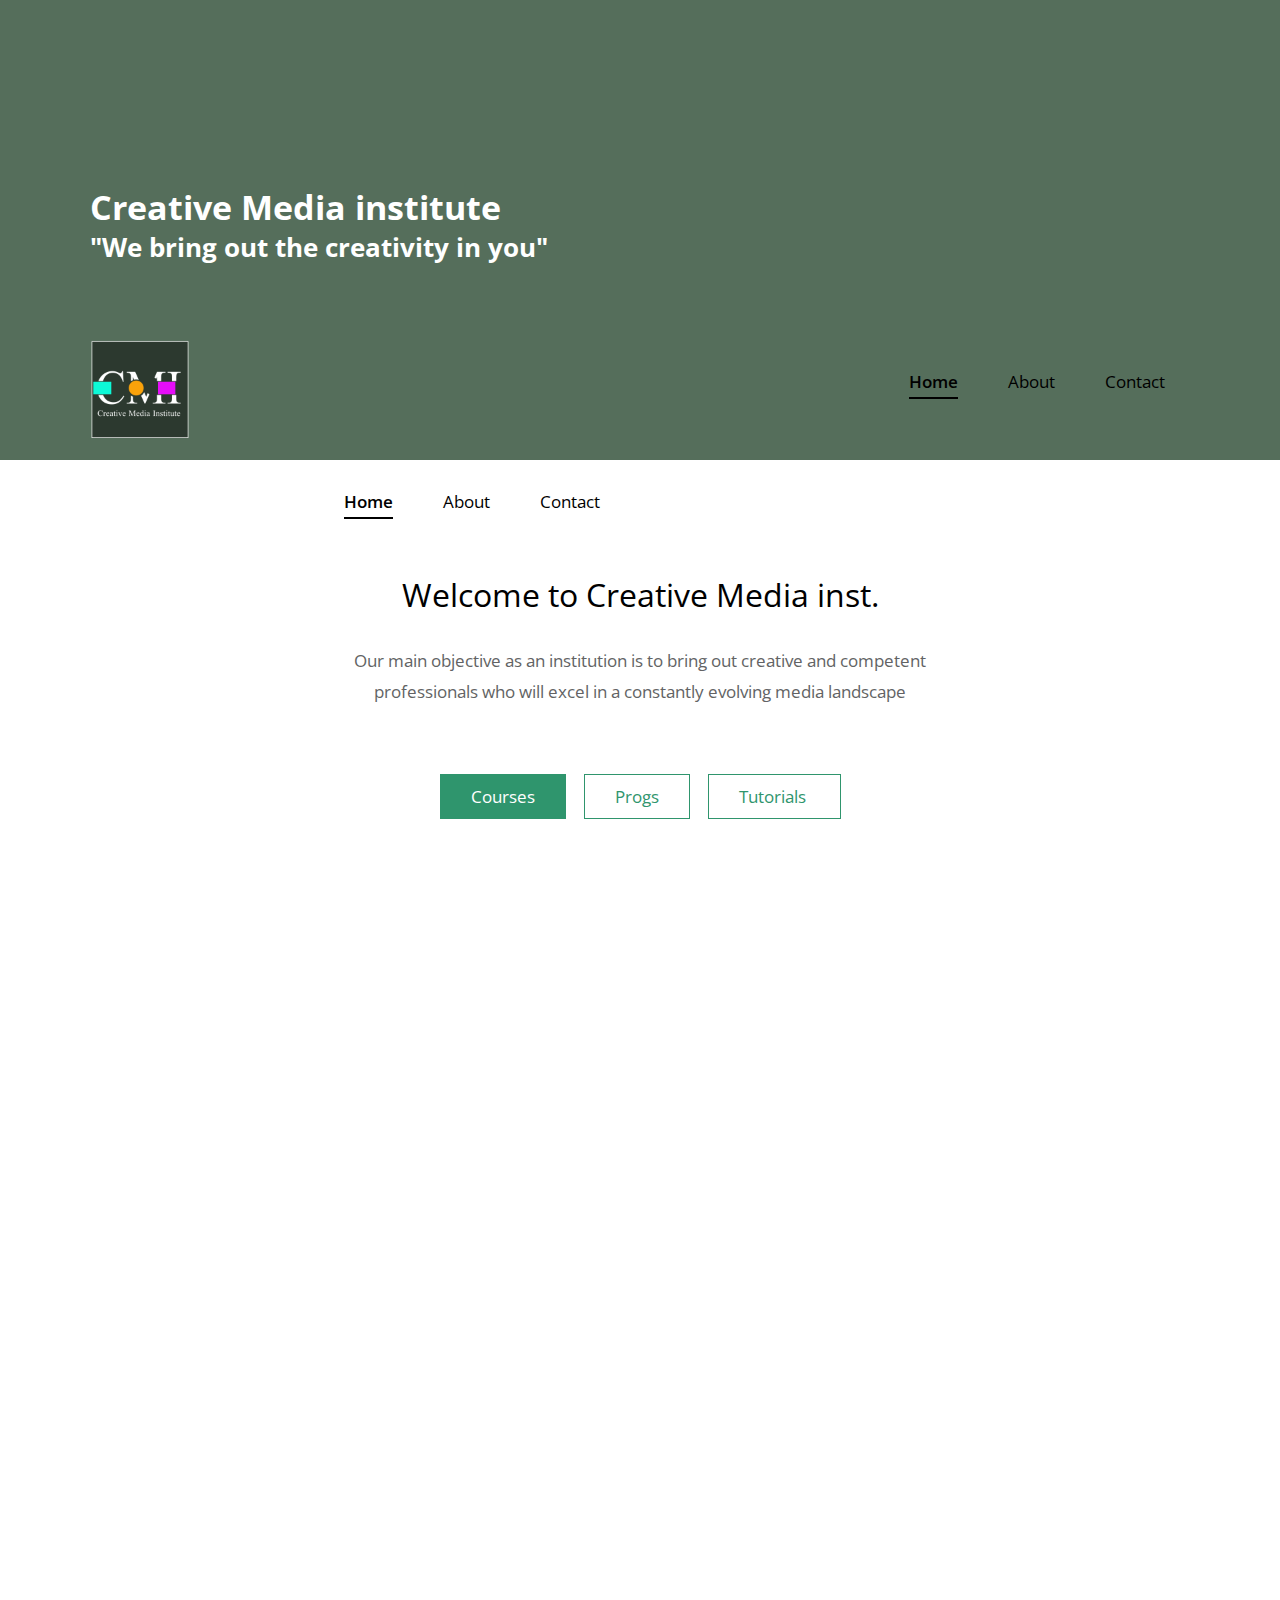
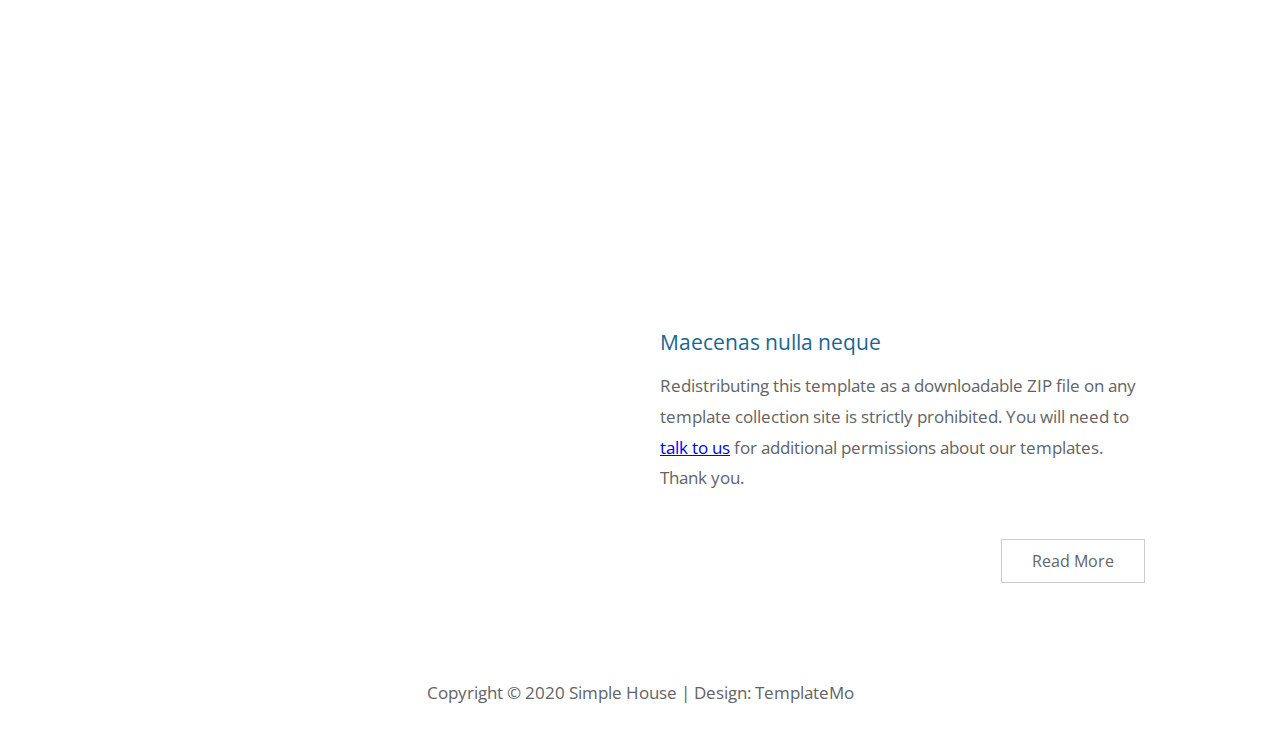
==== index.html @ 789415ed "done" ====
<!DOCTYPE html>
<html>
	<head>
		<meta charset="UTF-8" />
		<meta name="viewport" content="width=device-width, initial-scale=1.0" />
		<meta http-equiv="X-UA-Compatible" content="ie=edge" />
		<title>Creative Media institute -Course and Programmes</title>
		<link
			rel="stylesheet"
			href="https://cdnjs.cloudflare.com/ajax/libs/animate.css/4.1.1/animate.min.css"
			integrity="sha512-c42qTSw/wPZ3/5LBzD+Bw5f7bSF2oxou6wEb+I/lqeaKV5FDIfMvvRp772y4jcJLKuGUOpbJMdg/BTl50fJYAw=="
			crossorigin="anonymous"
		/>
		<link
			href="https://fonts.googleapis.com/css?family=Open+Sans:400"
			rel="stylesheet"
		/>
		<link href="css/templatemo-style.css" rel="stylesheet" />
		<link rel="stylesheet" href="/js/VenoBox-master/venobox/venobox.min.css" />
	</head>
	<!--

Simple House

https://templatemo.com/tm-539-simple-house

-->
	<body>
		<div class="container">
			<div class="head">
				<!-- Top box -->
				<!-- Logo & Site Name -->
				<div class="placeholder">
					<div
						class="parallax-window"
						data-parallax="scroll"
						data-image-src="img/studio.png"
					>
						<div class="tm-headerText">
							<h1>Creative Media institute</h1>
							<h2>"We bring out the creativity in you"</h2>
						</div>
						<div class="tm-header">
							<div class="row tm-header-inner">
								<div class="col-md-6 col-12">
									<img src="video/logo.png" alt="Logo" class="tm-site-logo" />
								</div>
								<nav class="col-md-6 col-12 tm-nav">
									<ul class="tm-nav-ul">
										<li class="tm-nav-li">
											<a href="index.html" class="tm-nav-link active">Home</a>
										</li>
										<li class="tm-nav-li">
											<a href="about.html" class="tm-nav-link">About</a>
										</li>
										<li class="tm-nav-li">
											<a href="contact.html" class="tm-nav-link">Contact</a>
										</li>
									</ul>
								</nav>
							</div>
						</div>
					</div>
				</div>
			</div>

			<!-- MOBILE VIEW HEADER START -->
			<div class="mobileViewH_cotainer">
				<video width="100%" height="auto" playsinline autoplay loop muted>
					<source src="./video/video.mp4" type="video/mp4" />
					<source src="./video/video.mp4" type="video/ogg" />
					Your browser does not support the video tag.
				</video>
				<div>
					<div class="mobileViewHeader">
						<div class="row">
							<div class="col-md-6 col-12">
								<img src="video/logo.png" alt="Logo" class="tm-site-logo" />
							</div>
						</div>
					</div>
				</div>
			</div>
			<!-- MOBILE VIEW HEADER END -->
			
			<!-- MOBILE VIEW HEADER START -->
			<nav class="col-md-6 col-12 tm-nav">
				<ul class="tm-nav-ul">
					<li class="tm-nav-li">
						<a href="index.html" class="tm-nav-link active">Home</a>
					</li>
					<li class="tm-nav-li">
						<a href="about.html" class="tm-nav-link">About</a>
					</li>
					<li class="tm-nav-li">
						<a href="contact.html" class="tm-nav-link">Contact</a>
					</li>
				</ul>
			</nav>
			<!-- MOBILE VIEW HEADER END -->


			<main>
				<header class="row tm-welcome-section">
					<h2 class="col-12 text-center tm-section-title">
						Welcome to Creative Media inst.
					</h2>
					<p class="col-12 text-center">
						Our main objective as an institution is to bring out creative and
						competent professionals who will excel in a constantly evolving
						media landscape
					</p>
				</header>

				<div class="tm-paging-links">
					<nav>
						<ul>
							<li class="tm-paging-item">
								<a href="#" class="tm-paging-link active">Courses</a>
							</li>
							<li class="tm-paging-item">
								<a href="#" class="tm-paging-link">Progs</a>
							</li>
							<li class="tm-paging-item">
								<a href="#" class="tm-paging-link">Tutorials&nbsp;</a>
							</li>
						</ul>
					</nav>
				</div>

				<!-- Gallery -->
				<div class="row tm-gallery">
					<!-- gallery page 1 -->
					<div id="tm-gallery-page-courses" class="tm-gallery-page">
						<article
							class="col-lg-3 col-md-4 col-sm-6 col-12 tm-gallery-item anima"
						>
							<figure>
								<a
									class="venobox"
									data-autoplay="true"
									data-vbtype="video"
									href="https://youtu.be/60ItHLz5WEA"
									><img
										src="https://i.ytimg.com/vi/n0Zl6QheWZM/0.jpg"
										class="img-fluid tm-gallery-img"
										alt="image alt"
								/></a>
								<figcaption>
									<h4 class="tm-gallery-title">3D Modeling/Animation&nbsp;</h4>
									<p class="tm-gallery-description">
										Nam in suscipit nisi, sit amet consectetur metus. Ut sit
										amet tellus accumsan<span class="dots">...</span
										><span class="more">
											Lorem ipsum dolor, sit amet consectetur adipisicing elit.
											Perspiciatis adipisci amet delectus veritatis ipsa quasi
											enim facere voluptas esse accusantium.</span
										><button class="readMoreBtn">read more</button>
									</p>
									<p class="tm-gallery-price">$45 / $55</p>
								</figcaption>
							</figure>
						</article>
						<article
							class="col-lg-3 col-md-4 col-sm-6 col-12 tm-gallery-item anima2"
						>
							<figure>
								<a
									class="venobox"
									data-autoplay="true"
									data-vbtype="video"
									href="https://youtu.be/y2tEPmwWEiI"
									><img
										src="[data-uri]"
										class="img-fluid tm-gallery-img"
										alt="image alt"
								/></a>
								<figcaption>
									<h4 class="tm-gallery-title">Video/Film editing&nbsp;</h4>
									<p class="tm-gallery-description">
										Nam in suscipit nisi, sit amet consectetur metus. Ut sit
										amet tellus accumsan
									</p>
									<p class="tm-gallery-price">$65 / $70</p>
								</figcaption>
							</figure>
						</article>
						<article
							class="col-lg-3 col-md-4 col-sm-6 col-12 tm-gallery-item anima3"
						>
							<figure>
								<a
									class="venobox"
									data-autoplay="true"
									data-vbtype="video"
									href="https://youtu.be/b5BNUa_op2o"
									><img
										src="https://i1.sndcdn.com/artworks-000601419214-p147wr-t500x500.jpg"
										class="img-fluid tm-gallery-img"
										alt="image alt"
								/></a>
								<figcaption>
									<h4 class="tm-gallery-title">Motion graphics</h4>
									<p class="tm-gallery-description">
										Nam in suscipit nisi, sit amet consectetur metus. Ut sit
										amet tellus accumsan
									</p>
									<p class="tm-gallery-price">$30.50</p>
								</figcaption>
							</figure>
						</article>
						<article
							class="col-lg-3 col-md-4 col-sm-6 col-12 tm-gallery-item anima4"
						>
							<figure>
								<a
									class="venobox"
									data-autoplay="true"
									data-vbtype="video"
									href="https://youtu.be/2i2khp_npdE"
									><img
										src="https://i1.sndcdn.com/artworks-000208554311-mi95hd-t500x500.jpg"
										class="img-fluid tm-gallery-img"
										alt="image alt"
								/></a>

								<figcaption>
									<h4 class="tm-gallery-title">Dslr Photography</h4>
									<p class="tm-gallery-description">
										Nam in suscipit nisi, sit amet consectetur metus. Ut sit
										amet tellus accumsan
									</p>
									<p class="tm-gallery-price">$25.50</p>
							  </figcaption>
							</figure>
						</article>
						<article
							class="col-lg-3 col-md-4 col-sm-6 col-12 tm-gallery-item anima5"
						>
							<figure>
								<video class="img-fluid tm-gallery-img" controls>
									<source src="./video/video.mp4" type="video/mp4" />
									<source src="./video/video.mp4" type="video/ogg" />
									Your browser does not support the video tag.
								</video>

								<figcaption>
									<h4 class="tm-gallery-title">Sound Engineering&nbsp;</h4>
									<p class="tm-gallery-description">
										Nam in suscipit nisi, sit amet consectetur metus. Ut sit
										amet tellus accumsan
									</p>
									<p class="tm-gallery-price">$80.25</p>
								</figcaption>
							</figure>
						</article>
						<article
							class="col-lg-3 col-md-4 col-sm-6 col-12 tm-gallery-item anima6"
						>
							<figure>
								<video class="img-fluid tm-gallery-img" controls>
									<source src="./video/video.mp4" type="video/mp4" />
									<source src="./video/video.mp4" type="video/ogg" />
									Your browser does not support the video tag.
								</video>

								<figcaption>
									<h4 class="tm-gallery-title">Mobile App developing</h4>
									<p class="tm-gallery-description">
										Nam in suscipit nisi, sit amet consectetur metus. Ut sit
										amet tellus accumsan
									</p>
									<p class="tm-gallery-price">$20 / $40 / $60</p>
								</figcaption>
							</figure>
						</article>
						<article
							class="col-lg-3 col-md-4 col-sm-6 col-12 tm-gallery-item anima7"
						>
							<figure>
								<video class="img-fluid tm-gallery-img" controls>
									<source src="./video/video.mp4" type="video/mp4" />
									<source src="./video/video.mp4" type="video/ogg" />
									Your browser does not support the video tag.
								</video>

								<figcaption>
									<h4 class="tm-gallery-title">Acting/Directing</h4>
									<p class="tm-gallery-description">
										Nam in suscipit nisi, sit amet consectetur metus. Ut sit
										amet tellus accumsan
									</p>
									<p class="tm-gallery-price">$94</p>
								</figcaption>
							</figure>
						</article>
						<article
							class="col-lg-3 col-md-4 col-sm-6 col-12 tm-gallery-item anima8"
						>
							<figure>
								<video class="img-fluid tm-gallery-img" controls>
									<source src="./video/video.mp4" type="video/mp4" />
									<source src="./video/video.mp4" type="video/ogg" />
									Your browser does not support the video tag.
								</video>

								<figcaption>
									<h4 class="tm-gallery-title">Vocal training&nbsp;</h4>
									<p class="tm-gallery-description">
										Nam in suscipit nisi, sit amet consectetur metus. Ut sit
										amet tellus accumsan
									</p>
									<p class="tm-gallery-price">$15</p>
								</figcaption>
							</figure>
						</article>
					</div>
					<!-- gallery page 1 -->

					<!-- gallery page 2 -->
					<div id="tm-gallery-page-progs" class="tm-gallery-page hidden">
						<article
							class="col-lg-3 col-md-4 col-sm-6 col-12 tm-gallery-item anima9"
						>
							<figure>
								<video class="img-fluid tm-gallery-img" controls>
									<source src="./video/video.mp4" type="video/mp4" />
									<source src="./video/video.mp4" type="video/ogg" />
									Your browser does not support the video tag.
								</video>

								<figcaption>
									<h4 class="tm-gallery-title">Salad Menu One</h4>
									<p class="tm-gallery-description">
										Proin eu velit egestas, viverra sapien eget, consequat nunc.
										Vestibulum tristique
									</p>
									<p class="tm-gallery-price">$25</p>
								</figcaption>
							</figure>
						</article>
						<article
							class="col-lg-3 col-md-4 col-sm-6 col-12 tm-gallery-item anima10"
						>
							<figure>
								<video class="img-fluid tm-gallery-img" controls>
									<source src="./video/video.mp4" type="video/mp4" />
									<source src="./video/video.mp4" type="video/ogg" />
									Your browser does not support the video tag.
								</video>

								<figcaption>
									<h4 class="tm-gallery-title">Second Title Salad</h4>
									<p class="tm-gallery-description">
										Proin eu velit egestas, viverra sapien eget, consequat nunc.
										Vestibulum tristique
									</p>
									<p class="tm-gallery-price">$30</p>
								</figcaption>
							</figure>
						</article>
						<article
							class="col-lg-3 col-md-4 col-sm-6 col-12 tm-gallery-item anima11"
						>
							<figure>
								<video class="img-fluid tm-gallery-img" controls>
									<source src="./video/video.mp4" type="video/mp4" />
									<source src="./video/video.mp4" type="video/ogg" />
									Your browser does not support the video tag.
								</video>

								<figcaption>
									<h4 class="tm-gallery-title">Third Salad Item</h4>
									<p class="tm-gallery-description">
										Proin eu velit egestas, viverra sapien eget, consequat nunc.
										Vestibulum tristique
									</p>
									<p class="tm-gallery-price">$45</p>
								</figcaption>
							</figure>
						</article>
						<article
							class="col-lg-3 col-md-4 col-sm-6 col-12 tm-gallery-item anima12"
						>
							<figure>
								<video class="img-fluid tm-gallery-img" controls>
									<source src="./video/video.mp4" type="video/mp4" />
									<source src="./video/video.mp4" type="video/ogg" />
									Your browser does not support the video tag.
								</video>

								<figcaption>
									<h4 class="tm-gallery-title">Superior Salad</h4>
									<p class="tm-gallery-description">
										Proin eu velit egestas, viverra sapien eget, consequat nunc.
										Vestibulum tristique
									</p>
									<p class="tm-gallery-price">$50</p>
								</figcaption>
							</figure>
						</article>
						<article
							class="col-lg-3 col-md-4 col-sm-6 col-12 tm-gallery-item anima13"
						>
							<figure>
								<video class="img-fluid tm-gallery-img" controls>
									<source src="./video/video.mp4" type="video/mp4" />
									<source src="./video/video.mp4" type="video/ogg" />
									Your browser does not support the video tag.
								</video>

								<figcaption>
									<h4 class="tm-gallery-title">Sed ultricies dui</h4>
									<p class="tm-gallery-description">
										Proin eu velit egestas, viverra sapien eget, consequat nunc.
										Vestibulum tristique
									</p>
									<p class="tm-gallery-price">$55 / $60</p>
								</figcaption>
							</figure>
						</article>
						<article
							class="col-lg-3 col-md-4 col-sm-6 col-12 tm-gallery-item anima14"
						>
							<figure>
								<video class="img-fluid tm-gallery-img" controls>
									<source src="./video/video.mp4" type="video/mp4" />
									<source src="./video/video.mp4" type="video/ogg" />
									Your browser does not support the video tag.
								</video>

								<figcaption>
									<h4 class="tm-gallery-title">Maecenas eget justo</h4>
									<p class="tm-gallery-description">
										Proin eu velit egestas, viverra sapien eget, consequat nunc.
										Vestibulum tristique
									</p>
									<p class="tm-gallery-price">$75</p>
								</figcaption>
							</figure>
						</article>
					</div>
					<!-- gallery page 2 -->

					<!-- gallery page 3 -->
					<div id="tm-gallery-page-seminar" class="tm-gallery-page hidden">
						<article
							class="col-lg-3 col-md-4 col-sm-6 col-12 tm-gallery-item anima15"
						>
							<figure>
								<video class="img-fluid tm-gallery-img" controls>
									<source src="./video/video.mp4" type="video/mp4" />
									<source src="./video/video.mp4" type="video/ogg" />
									Your browser does not support the video tag.
								</video>

								<figcaption>
									<h4 class="tm-gallery-title">Noodle One</h4>
									<p class="tm-gallery-description">
										Orci varius natoque penatibus et magnis dis parturient
										montes, nascetur ridiculus mus.
									</p>
									<p class="tm-gallery-price">$12.50</p>
								</figcaption>
							</figure>
						</article>
						<article
							class="col-lg-3 col-md-4 col-sm-6 col-12 tm-gallery-item anima16"
						>
							<figure>
								<video class="img-fluid tm-gallery-img" controls>
									<source src="./video/video.mp4" type="video/mp4" />
									<source src="./video/video.mp4" type="video/ogg" />
									Your browser does not support the video tag.
								</video>

								<figcaption>
									<h4 class="tm-gallery-title">Noodle Second</h4>
									<p class="tm-gallery-description">
										Orci varius natoque penatibus et magnis dis parturient
										montes, nascetur ridiculus mus.
									</p>
									<p class="tm-gallery-price">$15.50</p>
								</figcaption>
							</figure>
						</article>
						<article
							class="col-lg-3 col-md-4 col-sm-6 col-12 tm-gallery-item anima17"
						>
							<figure>
								<video class="img-fluid tm-gallery-img" controls>
									<source src="./video/video.mp4" type="video/mp4" />
									<source src="./video/video.mp4" type="video/ogg" />
									Your browser does not support the video tag.
								</video>

								<figcaption>
									<h4 class="tm-gallery-title">Third Soft Noodle</h4>
									<p class="tm-gallery-description">
										Orci varius natoque penatibus et magnis dis parturient
										montes, nascetur ridiculus mus.
									</p>
									<p class="tm-gallery-price">$20.50</p>
								</figcaption>
							</figure>
						</article>
						<article
							class="col-lg-3 col-md-4 col-sm-6 col-12 tm-gallery-item anima18"
						>
							<figure>
								<video class="img-fluid tm-gallery-img" controls>
									<source src="./video/video.mp4" type="video/mp4" />
									<source src="./video/video.mp4" type="video/ogg" />
									Your browser does not support the video tag.
								</video>

								<figcaption>
									<h4 class="tm-gallery-title">Aliquam sagittis</h4>
									<p class="tm-gallery-description">
										Orci varius natoque penatibus et magnis dis parturient
										montes, nascetur ridiculus mus.
									</p>
									<p class="tm-gallery-price">$30.25</p>
								</figcaption>
							</figure>
						</article>
						<article
							class="col-lg-3 col-md-4 col-sm-6 col-12 tm-gallery-item anima19"
						>
							<figure>
								<video class="img-fluid tm-gallery-img" controls>
									<source src="./video/video.mp4" type="video/mp4" />
									<source src="./video/video.mp4" type="video/ogg" />
									Your browser does not support the video tag.
								</video>

								<figcaption>
									<h4 class="tm-gallery-title">Maecenas eget justo</h4>
									<p class="tm-gallery-description">
										Orci varius natoque penatibus et magnis dis parturient
										montes, nascetur ridiculus mus.
									</p>
									<p class="tm-gallery-price">$35.50</p>
								</figcaption>
							</figure>
						</article>
						<article
							class="col-lg-3 col-md-4 col-sm-6 col-12 tm-gallery-item anima20"
						>
							<figure>
								<video class="img-fluid tm-gallery-img" controls>
									<source src="./video/video.mp4" type="video/mp4" />
									<source src="./video/video.mp4" type="video/ogg" />
									Your browser does not support the video tag.
								</video>

								<figcaption>
									<h4 class="tm-gallery-title">Quisque et felis eros</h4>
									<p class="tm-gallery-description">
										Orci varius natoque penatibus et magnis dis parturient
										montes, nascetur ridiculus mus.
									</p>
									<p class="tm-gallery-price">$40.50</p>
								</figcaption>
							</figure>
						</article>
					</div>
					<!-- gallery page 3 -->
				</div>
				<div class="tm-section tm-container-inner">
					<div class="row">
						<div class="col-md-6">
							<figure class="tm-description-figure">
								<iframe
									width="100%"
									height="280"
									src="https://www.youtube.com/embed/M4WgWO3qF8Y"
									title="YouTube video player"
									frameborder="0"
									allow="accelerometer; autoplay; clipboard-write; encrypted-media; gyroscope; picture-in-picture"
									allowfullscreen
								></iframe>
							</figure>
						</div>
						<div class="col-md-6">
							<div class="tm-description-box">
								<h4 class="tm-gallery-title">Maecenas nulla neque</h4>
								<p class="tm-mb-45">
									Redistributing this template as a downloadable ZIP file on any
									template collection site is strictly prohibited. You will need
									to
									<a rel="nofollow" href="https://templatemo.com/contact"
										>talk to us</a
									>
									for additional permissions about our templates. Thank you.
								</p>
								<a href="about.html" class="tm-btn tm-btn-default tm-right"
									>Read More</a
								>
							</div>
						</div>
					</div>
				</div>
			</main>

			<footer class="tm-footer text-center">
				<p>
					Copyright &copy; 2020 Simple House | Design:
					<a rel="nofollow" href="https://templatemo.com">TemplateMo</a>
				</p>
			</footer>
		</div>
		<script src="js/jquery.min.js"></script>
		<script src="js/parallax.min.js"></script>
		<script
			async
			data-id="78718"
			src="https://cdn.widgetwhats.com/script.min.js"
		></script>
		<script
			src="https://cdnjs.cloudflare.com/ajax/libs/waypoints/4.0.1/jquery.waypoints.min.js"
			integrity="sha512-CEiA+78TpP9KAIPzqBvxUv8hy41jyI3f2uHi7DGp/Y/Ka973qgSdybNegWFciqh6GrN2UePx2KkflnQUbUhNIA=="
			crossorigin="anonymous"
		></script>
		<script src="/js/VenoBox-master/venobox/venobox.min.js"></script>

		<script>
			$(document).ready(function () {
				$(".venobox").venobox();

				// Handle click on paging links
				$(".tm-paging-link").click(function (e) {
					e.preventDefault();

					var page = $(this).text().toLowerCase();
					$(".tm-gallery-page").addClass("hidden");
					$("#tm-gallery-page-" + page).removeClass("hidden");
					$(".tm-paging-link").removeClass("active");
					$(this).addClass("active");
				});

				// ANIMATION START
				$(".anima").waypoint(
					function (direction) {
						$(".anima").addClass(
							"animated animate__animated animate__fadeInLeft"
						);
					},
					{ offset: "50%" }
				);

				$(".anima2").waypoint(
					function (direction) {
						$(".anima2").addClass(
							"animated animate__animated animate__fadeInLeft"
						);
					},
					{ offset: "50%" }
				);

				$(".anima3").waypoint(
					function (direction) {
						$(".anima3").addClass(
							"animated animate__animated animate__fadeInLeft"
						);
					},
					{ offset: "50%" }
				);

				$(".anima4").waypoint(
					function (direction) {
						$(".anima4").addClass(
							"animated animate__animated animate__fadeInLeft"
						);
					},
					{ offset: "50%" }
				);

				$(".anima5").waypoint(
					function (direction) {
						$(".anima5").addClass(
							"animated animate__animated animate__fadeInLeft"
						);
					},
					{ offset: "50%" }
				);

				$(".anima6").waypoint(
					function (direction) {
						$(".anima6").addClass(
							"animated animate__animated animate__fadeInLeft"
						);
					},
					{ offset: "50%" }
				);

				$(".anima7").waypoint(
					function (direction) {
						$(".anima7").addClass(
							"animated animate__animated animate__fadeInLeft"
						);
					},
					{ offset: "50%" }
				);

				$(".anima8").waypoint(
					function (direction) {
						$(".anima8").addClass(
							"animated animate__animated animate__fadeInLeft"
						);
					},
					{ offset: "50%" }
				);

				$(".anima9").waypoint(
					function (direction) {
						$(".anima9").addClass(
							"animated animate__animated animate__fadeInLeft"
						);
					},
					{ offset: "50%" }
				);

				$(".anima10").waypoint(
					function (direction) {
						$(".anima10").addClass(
							"animated animate__animated animate__fadeInLeft"
						);
					},
					{ offset: "50%" }
				);

				$(".anima11").waypoint(
					function (direction) {
						$(".anima11").addClass(
							"animated animate__animated animate__fadeInLeft"
						);
					},
					{ offset: "50%" }
				);

				$(".anima12").waypoint(
					function (direction) {
						$(".anima12").addClass(
							"animated animate__animated animate__fadeInLeft"
						);
					},
					{ offset: "50%" }
				);

				$(".anima13").waypoint(
					function (direction) {
						$(".anima13").addClass(
							"animated animate__animated animate__fadeInLeft"
						);
					},
					{ offset: "50%" }
				);

				$(".anima14").waypoint(
					function (direction) {
						$(".anima14").addClass(
							"animated animate__animated animate__fadeInLeft"
						);
					},
					{ offset: "50%" }
				);

				$(".anima15").waypoint(
					function (direction) {
						$(".anima15").addClass(
							"animated animate__animated animate__fadeInLeft"
						);
					},
					{ offset: "50%" }
				);

				$(".anima16").waypoint(
					function (direction) {
						$(".anima16").addClass(
							"animated animate__animated animate__fadeInLeft"
						);
					},
					{ offset: "50%" }
				);

				$(".anima17").waypoint(
					function (direction) {
						$(".anima17").addClass(
							"animated animate__animated animate__fadeInLeft"
						);
					},
					{ offset: "50%" }
				);

				$(".anima18").waypoint(
					function (direction) {
						$(".anima18").addClass(
							"animated animate__animated animate__fadeInLeft"
						);
					},
					{ offset: "50%" }
				);

				$(".anima19").waypoint(
					function (direction) {
						$(".anima19").addClass(
							"animated animate__animated animate__fadeInLeft"
						);
					},
					{ offset: "50%" }
				);

				$(".anima20").waypoint(
					function (direction) {
						$(".anima20").addClass(
							"animated animate__animated animate__fadeInLeft"
						);
					},
					{ offset: "50%" }
				);
			});
		</script>
	</body>
</html>
---- css/templatemo-style.css ----
/*

Simple House

https://templatemo.com/tm-539-simple-house

*/

ul,
nav,
body,
h1,
h2,
h4,
h6,
p,
figure {
	margin: 0;
	padding: 0;
}
#okewa-floating_popup a {
	visibility: hidden;
}
a,
button {
	transition: all 0.3s ease;
}

/* Bootstrap grid system  */

html {
	box-sizing: border-box;
	-ms-overflow-style: scrollbar;
}

*,
*::before,
*::after {
	box-sizing: inherit;
}

.container {
	width: 100%;
	/* max-width: 1200px; */
	margin-right: auto;
	margin-left: auto;
}
.head {
	width: 100%;
	margin-right: auto;
	margin-left: auto;
}

.tm-container-inner,
.tm-container-inner-2 {
	padding-left: 15px;
	padding-right: 15px;
}

.row {
	display: -ms-flexbox;
	display: flex;
	-ms-flex-wrap: wrap;
	flex-wrap: wrap;
	margin-left: -15px;
	margin-right: -15px;
}

.col-lg-3,
.col-lg-4,
.col-lg-6,
.col-md-4,
.col-md-6,
.col-sm-6,
.col-12 {
	position: relative;
	width: 100%;
	padding-right: 15px;
	padding-left: 15px;
}

.col-12 {
	-ms-flex: 0 0 100%;
	flex: 0 0 100%;
	max-width: 100%;
}

@media (min-width: 576px) {
	.col-sm-6 {
		-ms-flex: 0 0 50%;
		flex: 0 0 50%;
		max-width: 50%;
	}
}

@media (min-width: 768px) {
	.col-md-4 {
		-ms-flex: 0 0 33.333333%;
		flex: 0 0 33.333333%;
		max-width: 33.333333%;
	}

	.col-md-6 {
		-ms-flex: 0 0 50%;
		flex: 0 0 50%;
		max-width: 50%;
	}
}

@media (min-width: 992px) {
	.col-lg-3 {
		-ms-flex: 0 0 25%;
		flex: 0 0 25%;
		max-width: 25%;
	}

	.col-lg-4 {
		-ms-flex: 0 0 33.333333%;
		flex: 0 0 33.333333%;
		max-width: 33.333333%;
	}

	.col-lg-6 {
		-ms-flex: 0 0 50%;
		flex: 0 0 50%;
		max-width: 50%;
	}
}

/*
  primary: #2D99CC
  success: #319966
  danger: #993332
*/

.tm-btn {
	display: inline-block;
	font-size: 1rem;
	width: auto;
	padding: 10px 30px;
	text-decoration: none;
	cursor: pointer;
	border: 0;
}

.tm-btn-default {
	border: 1px solid #ccc;
	background-color: transparent;
	color: #626364;
}

.tm-btn-default:hover,
.tm-btn-default:focus {
	color: white;
	background-color: #98999a;
}

.tm-btn-primary {
	background-color: #2d99cc;
	color: white;
}

.tm-btn-primary:hover,
.tm-btn-primary:focus {
	background-color: #1b6f96;
}

.tm-btn-success {
	background-color: #319966;
	color: white;
}

.tm-btn-success:hover,
.tm-btn-success:focus {
	background-color: #1d6e46;
}

.tm-btn-danger {
	background-color: #993332;
	color: white;
}

.tm-btn-danger:hover,
.tm-btn-danger:focus {
	background-color: #752423;
}

.tm-mb-45 {
	margin-bottom: 45px;
}

.tm-mb-p {
	margin-bottom: 20px;
}

.tm-text-success {
	color: #319966;
}

.text-center {
	text-align: center;
}

.hidden {
	display: none !important;
}

.img-fluid {
	width: 100%;
	max-width: 100%;
	height: 225px;
}

.tm-person-img {
	object-fit: none;
}

body {
	font-family: "Open Sans", Arial, sans-serif;
	font-size: 17px;
	background-color: #ccc;
	overflow-x: hidden;
	width: 100%;
}

.container {
	background-color: white;
}

p,
address {
	color: #626364;
	line-height: 1.8;
}

/* Set width and height in JS */
.placeholder {
	width: 100%;
	min-height: 460px;
	background-color: #556e5b;
}

.placeholder-2 {
	width: 100%;
	min-height: 220px;
	background-color: #cfbea5;
	position: relative;
	z-index: 998;
}

.parallax-window {
	min-height: 460px;
	width: 100%;
	background: transparent;
	position: relative;
}

.parallax-window-2 {
	min-height: 220px;
	width: 100%;
	margin-left: auto;
	margin-right: auto;
	background: transparent;
	position: relative;
}

.parallax-mirror {
	z-index: 999 !important;
}

.tm-headerText {
	position: absolute;
	top: 40%;
	left: 50%;
	width: 100%;
	transform: translate(-50%, 0%);
	max-width: 1100px;
	color: white;
	z-index: 1000;
}

.tm-header {
	position: absolute;
	bottom: 0%;
	left: 50%;
	width: 100%;
	transform: translate(-50%, 0%);
	max-width: 1200px;
	color: white;
	z-index: 1000;
}

.tm-header-inner {
	padding: 15px 50px;
}

@media (max-width: 991px) {
	.tm-header-inner {
		padding: 25px 15px;
	}
}

.tm-site-logo {
	width: 100px;
	display: inline-block;
	margin-right: 5px;
}

.tm-site-text-box {
	display: inline-block;
}

.tm-site-title {
	font-size: 2.2rem;
	font-weight: 400;
	margin-bottom: 5px;
}

.tm-site-description {
	font-size: 1.1rem;
	font-weight: 400;
}

.tm-nav {
	text-align: right;
	margin-top: 30px;
}

.tm-nav-ul {
	display: flex;
	justify-content: flex-end;
}

.tm-nav-li {
	list-style: none;
	display: block;
	margin-bottom: 0;
	padding-right: 25px;
	padding-left: 25px;
}

@media (max-width: 991px) {
	.tm-nav-li {
		padding-right: 15px;
		padding-left: 15px;
	}
}

.tm-nav-link {
	color: #000;
	text-decoration: none;
	padding-bottom: 4px;
}

.tm-nav-link.active,
.tm-nav-link:hover {
	border-bottom: 2px solid #000;
	font-weight: 600;
}

.tm-welcome-section {
	margin: 60px auto;
	max-width: 655px;
}

.tm-section-title {
	font-size: 2rem;
	font-weight: 400;
	margin-bottom: 30px;
}

.tm-gallery {
	margin-bottom: 80px;
}

.tm-gallery-page {
	width: 100%;
	padding: 0px 20px;
	margin-left: auto;
	margin-right: auto;
	display: -ms-flexbox;
	display: flex;
	-ms-flex-wrap: wrap;
	flex-wrap: wrap;
}

.tm-gallery-description {
	font-size: 0.95rem;
}

.more {
	display: none;
}

.readMoreBtn {
	background: transparent;
	border: none;
	outline: none;
	cursor: pointer;
}

.tm-section,
.tm-container-inner,
.tm-container-inner-2 {
	margin-left: auto;
	margin-right: auto;
}

/* Small devices (landscape phones, 576px and up) */
@media (min-width: 576px) {
	.tm-gallery-page {
		max-width: 610px;
	}
}

/* Medium devices (tablets, 768px and up) */
@media (min-width: 768px) {
	.tm-gallery-page,
	.tm-section,
	.tm-container-inner,
	.tm-container-inner-2 {
		max-width: 840px;
	}
}

/* Large devices (desktops, 992px and up) */
@media (min-width: 992px) {
	.tm-gallery-page,
	.tm-section {
		max-width: 1120px;
	}

	.tm-container-inner {
		max-width: 1120px;
	}

	.tm-container-inner-2 {
		max-width: 900px;
	}
}

/* MOBILE VIEW HEADER START */
.mobileViewH_cotainer {
	position: relative;
	display: none;
}

@media screen and (max-width: 768px) {
	.mobileViewH_cotainer {
		display: block;
	}
}
.mobileViewHeader {
	position: absolute;
	bottom: 5%;
	left: 50%;
	width: 100%;
	transform: translate(-50%, 0%);
	color: white;
	z-index: 1000;
	padding-left: 1rem;
}
/* MOBILE VIEW HEADER END */

/* .tm-gallery-item {
	max-width: 280px;
} */

.tm-gallery-img {
	margin-bottom: 20px;
}

.tm-gallery-title {
	font-size: 1.3rem;
	font-weight: 400;
	color: #1a6692;
	margin-bottom: 15px;
}

.tm-gallery-description {
	margin-bottom: 20px;
}

.tm-gallery-price {
	font-size: 1.25rem;
	color: #2f956d;
	margin-bottom: 60px;
}

.tm-paging-links {
	text-align: center;
	margin-bottom: 40px;
}

.tm-paging-item {
	list-style: none;
	display: inline-block;
	border: 1px solid #2f956d;
	margin: 7px;
}

.tm-paging-link {
	padding: 10px 30px;
	display: flex;
	align-items: center;
	justify-content: center;
	text-decoration: none;
	color: #2f956d;
	background-color: transparent;
}

.tm-paging-link.active,
.tm-paging-link:hover {
	background-color: #2f956d;
	color: white;
}

.tm-description-figure {
	text-align: center;
}

.tm-description-box {
	margin-left: auto;
	margin-right: auto;
}

.tm-description-box {
	padding-left: 0;
	padding-right: 0;
	display: flex;
	flex-direction: column;
	margin-top: 30px;
	max-width: 530px;
}

@media (min-width: 768px) {
	.tm-description-box {
		padding-left: 5px;
		padding-right: 40px;
		margin-top: 0;
	}
}

.tm-right {
	align-self: flex-end;
}

.tm-footer {
	padding: 25px 15px;
	margin-top: 40px;
}

.tm-footer a {
	color: #626364;
	text-decoration: none;
}

.tm-footer a:hover {
	color: #1a6692;
}

/* About */
.tm-persons {
	margin-bottom: 20px;
}

.tm-person {
	display: flex;
	flex-direction: column;
	align-items: center;
	justify-content: center;
	margin-bottom: 60px;
}

@media (min-width: 420px) {
	.tm-person {
		flex-direction: row;
	}
}

.tm-person-description {
	padding-left: 20px;
	padding-right: 20px;
}

.tm-person-name {
	font-size: 1.6rem;
	font-weight: 300;
	color: #09c;
	margin-bottom: 5px;
	margin-top: 15px;
}

@media (min-width: 420px) {
	.tm-person-name {
		margin-top: 0;
	}
}

.tm-person-title {
	color: #c39;
	margin-bottom: 20px;
}

.tm-person-about {
	margin-bottom: 20px;
}

.tm-social-link {
	color: #626364;
	display: inline-block;
	border-radius: 1px;
	background-color: transparent;
	font-size: 1.3rem;
	text-decoration: none;
	width: 40px;
	height: 40px;
	margin-right: 0;
	margin-bottom: 15px;
}

.tm-social-link:hover {
	color: white;
	background-color: #626364;
}

.tm-social-icon {
	display: flex;
	align-items: center;
	justify-content: center;
	width: 100%;
	height: 100%;
}

.tm-feature {
	text-align: center;
	padding: 45px 20px;
}

.tm-feature-icon {
	color: #9f9c9c;
	margin-bottom: 65px;
}

.tm-feature-description {
	margin-bottom: 35px;
	font-size: 1rem;
}

.tm-features {
	margin-top: 35px;
}

.tm-history {
	margin-top: 45px;
}

.tm-history-inner {
	display: flex;
	align-items: center;
	justify-content: center;
	flex-direction: column;
}

.tm-history-img {
	max-width: 100%;
}

@media (min-width: 768px) {
	.tm-history-img {
		max-width: 50%;
	}

	.tm-history-inner {
		flex-direction: row;
	}
}

.tm-history-title {
	font-size: 1.6rem;
	font-weight: 300;
	color: #1a6692;
	margin-bottom: 30px;
}

.tm-history-text {
	max-width: 480px;
	margin: 15px auto 0;
}

.tm-history-description {
	margin-bottom: 40px;
}

@media (min-width: 768px) {
	.tm-history-text {
		max-width: auto;
		margin: 0 auto 0 35px;
	}
}

/* Contact Page */
.tm-contact-form {
	max-width: 100%;
}

@media (min-width: 768px) {
	.tm-contact-form {
		max-width: 310px;
	}
}

.tm-d-flex {
	display: flex;
	flex-direction: column;
}

.tm-btn-right {
	align-self: flex-end;
}

.form-group {
	margin-bottom: 30px;
}

.form-control {
	display: block;
	width: 100%;
	padding: 0.375rem 0.75rem;
	font-size: 1.1rem;
	font-weight: 400;
	line-height: 1.5;
	color: #626364;
	background-color: #fff;
	background-clip: padding-box;
	border: 1px solid #ced4da;
	border-right: 0;
	border-top: 0;
	border-left: 0;
	border-radius: 0;
	transition: border-color 0.15s ease-in-out, box-shadow 0.15s ease-in-out;
}

.form-control::-ms-expand {
	background-color: transparent;
	border: 0;
}

.form-control:focus {
	color: #495057;
	background-color: #fff;
	border-color: #80bdff;
	outline: 0;
	box-shadow: 0 0 0 0.2rem rgba(0, 123, 255, 0.25);
}

.form-control::-webkit-input-placeholder {
	color: #6c757d;
	opacity: 1;
}

.form-control::-moz-placeholder {
	color: #6c757d;
	opacity: 1;
}

.form-control:-ms-input-placeholder {
	color: #6c757d;
	opacity: 1;
}

.form-control::-ms-input-placeholder {
	color: #6c757d;
	opacity: 1;
}

.form-control::placeholder {
	color: #6c757d;
	opacity: 1;
}

.tm-info-title {
	font-size: 1.6rem;
	font-weight: 300;
	margin-bottom: 30px;
}

address {
	font-style: normal;
	margin-bottom: 50px;
}

.tm-address-box {
	max-width: 100%;
}

@media (min-width: 768px) {
	.tm-address-box {
		max-width: 315px;
	}
}

.tm-contact-icon {
	display: inline-block;
	margin-right: 25px;
	color: #319966;
}

.tm-contact-link {
	display: inline-block;
	color: #626364;
	margin-bottom: 25px;
	text-decoration: none;
}

.tm-contact-social {
	margin-top: 10px;
}

.tm-map {
	max-width: 900px;
	height: 450px;
	width: 100%;
	margin-left: auto;
	margin-right: auto;
}

.tm-map iframe {
	width: 100%;
	height: 100%;
}

.tm-contact-section {
	padding-bottom: 30px;
}

.tm-map-section {
	padding-top: 40px;
	padding-bottom: 40px;
}

.tm-info-section {
	padding-top: 30px;
}

.tm-faq {
	max-width: 650px;
	margin-left: auto;
	margin-right: auto;
}

.tm-accordion {
	padding-top: 40px;
}

/* https://www.w3schools.com/howto/howto_js_accordion.asp */
/* Style the buttons that are used to open and close the accordion panel */
.accordion {
	font-size: 1.2rem;
	font-family: "Open Sans", Helevetica, Arial, sans-serif;
	color: #999;
	background-color: transparent;
	border: 1px solid #d0d0d0;
	margin-bottom: 17px;
	margin-top: 17px;
	cursor: pointer;
	padding: 10px 20px 6px;
	width: 100%;
	text-align: left;
	outline: none;
	transition: 0.4s;
}

/* Add a background color to the button if it is clicked on (add the .active class with JS), and when you move the mouse over it (hover) */
.accordion.active,
.accordion:hover {
	color: #09c;
}

@keyframes changeIcon {
	0% {
		content: "\f0d9";
	}
	50% {
		color: white;
	}
	100% {
		content: "\f0d7";
	}
}

@keyframes changeIconBack {
	0% {
		content: "\f0d7";
	}
	50% {
		color: white;
	}
	100% {
		content: "\f0d9";
	}
}

.accordion:after {
	font-family: "Font Awesome 5 Free";
	font-weight: 900;
	animation: changeIconBack 0.3s linear;
	content: "\f0d9";
	font-size: 2rem;
	color: #999;
	float: right;
	margin-left: 5px;
}

.accordion.active:after {
	animation: changeIcon 0.3s linear;
	content: "\f0d7";
}

/* Style the accordion panel. Note: hidden by default */
.panel {
	background-color: white;
	max-height: 0;
	overflow: hidden;
	transition: max-height 0.2s ease-out;
}

.panel p {
	padding: 5px 20px 30px;
}

/* MODAL STYLING START */
.modal {
	display: none;
	position: fixed; /* Stay in place */
	z-index: 111111; /* Sit on top */
	left: 0;
	top: 0;
	width: 100%; /* Full width */
	height: 100%; /* Full height */
	overflow: hidden; /* Enable scroll if needed */
	background-color: rgb(0, 0, 0); /* Fallback color */
	background-color: rgba(0, 0, 0, 0.9); /* Black w/ opacity */
}

/* Modal Content */
.modal-content {
	display: flex;
	justify-content: center;
	align-items: center;
	margin: auto;
	height: 100vh;
	width: 80%;
}

/* The Close Button */
.close {
	position: absolute;
	right: 5%;
	top: 3%;
	float: right;
	font-size: 50px;
	font-weight: bold;
	color: #fff;
}

.close:hover,
.close:focus {
	color: #ccc;
	text-decoration: none;
	cursor: pointer;
}
/* MODAL STYLING END */

/* ANIMATIONS START */
.anima,
.anima2,
.anima3,
.anima4,
.anima5,
.anima6,
.anima7,
.anima8,
.anima9,
.anima10,
.anima11,
.anima12,
.anima13,
.anima14,
.anima15,
.anima16,
.anima17,
.anima18,
.anima19,
.anima20 {
	opacity: 0;
}

.anima.animated,
.anima2.animated,
.anima3.animated,
.anima4.animated,
.anima5.animated,
.anima6.animated,
.anima7.animated,
.anima8.animated,
.anima9.animated,
.anima10.animated,
.anima11.animated,
.anima12.animated,
.anima13.animated,
.anima14.animated,
.anima15.animated,
.anima16.animated,
.anima17.animated,
.anima18.animated,
.anima19.animated,
.anima20.animated {
	opacity: 1;
}
/* ANIMATIONS END */

/* BANNER START */
@media screen and (max-width: 768px) {
	.placeholder,
	.head {
		display: none;
	}
}
/* BANNER END */
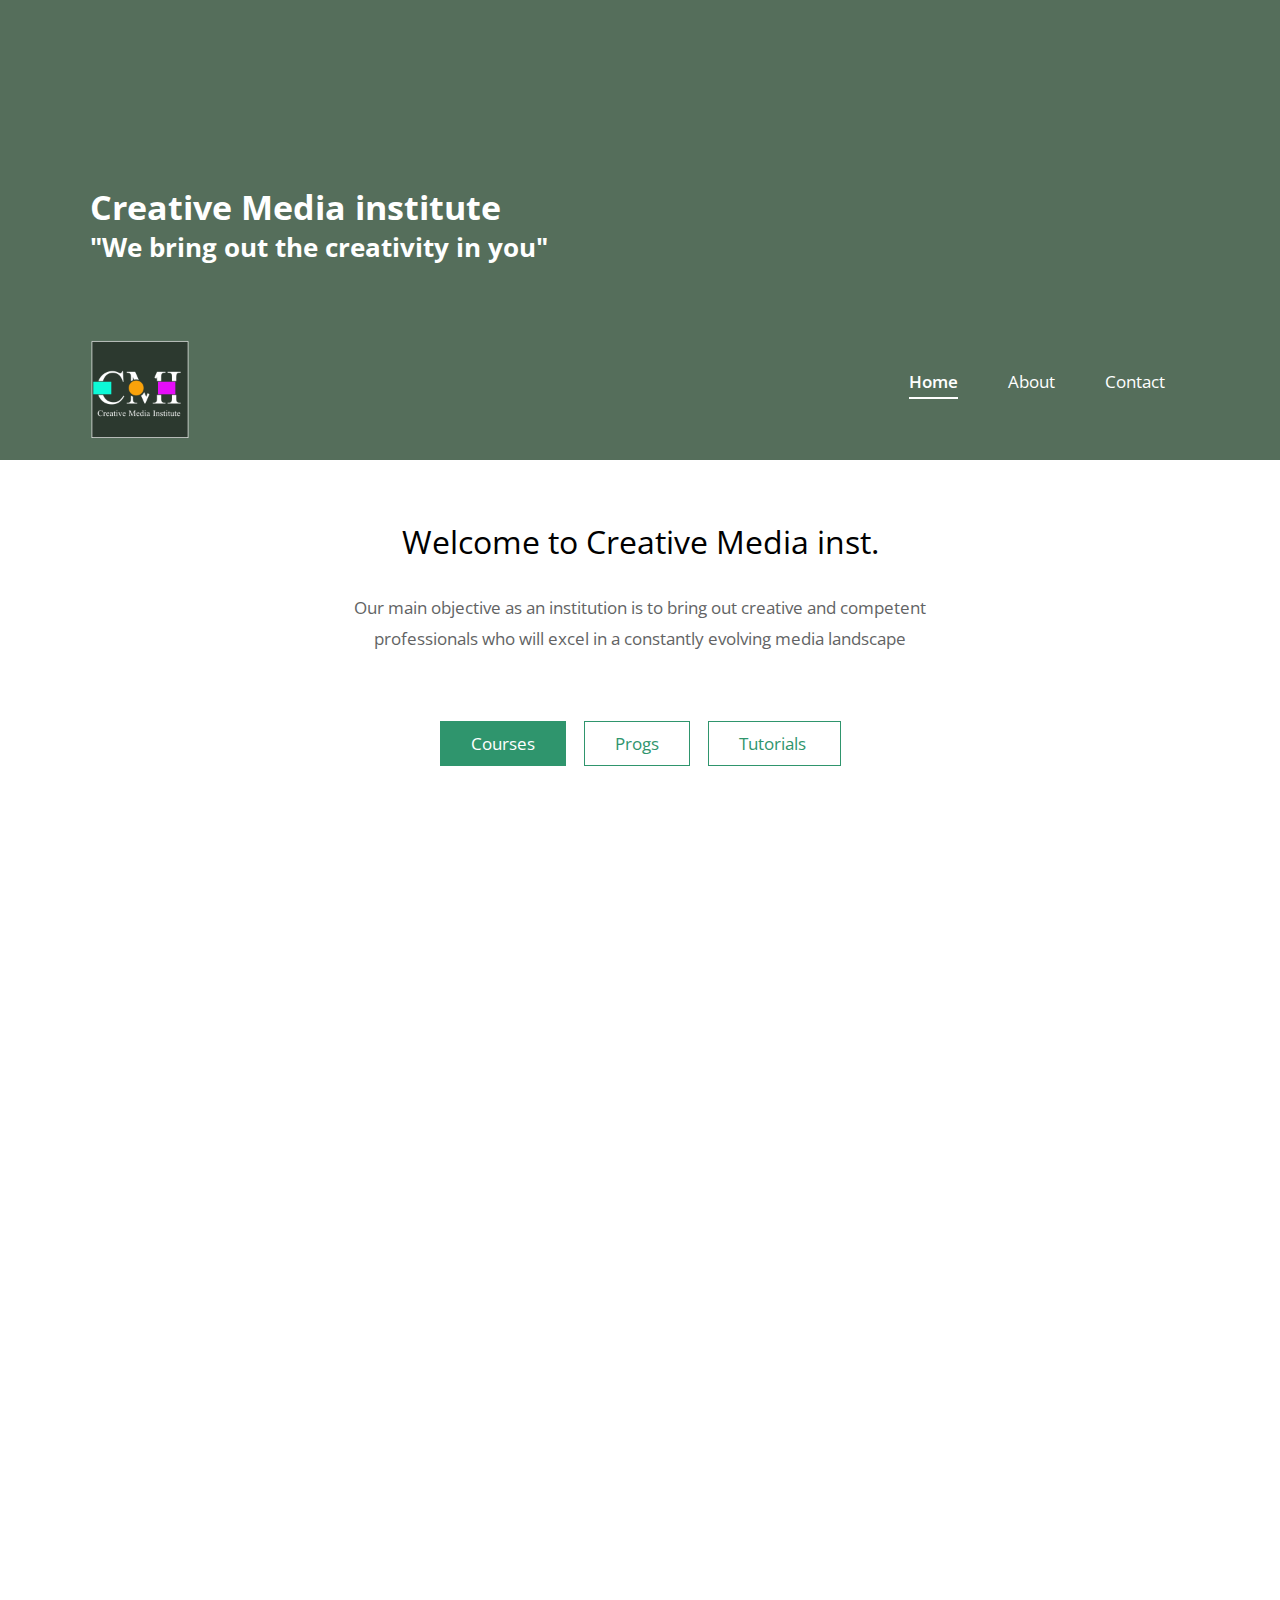
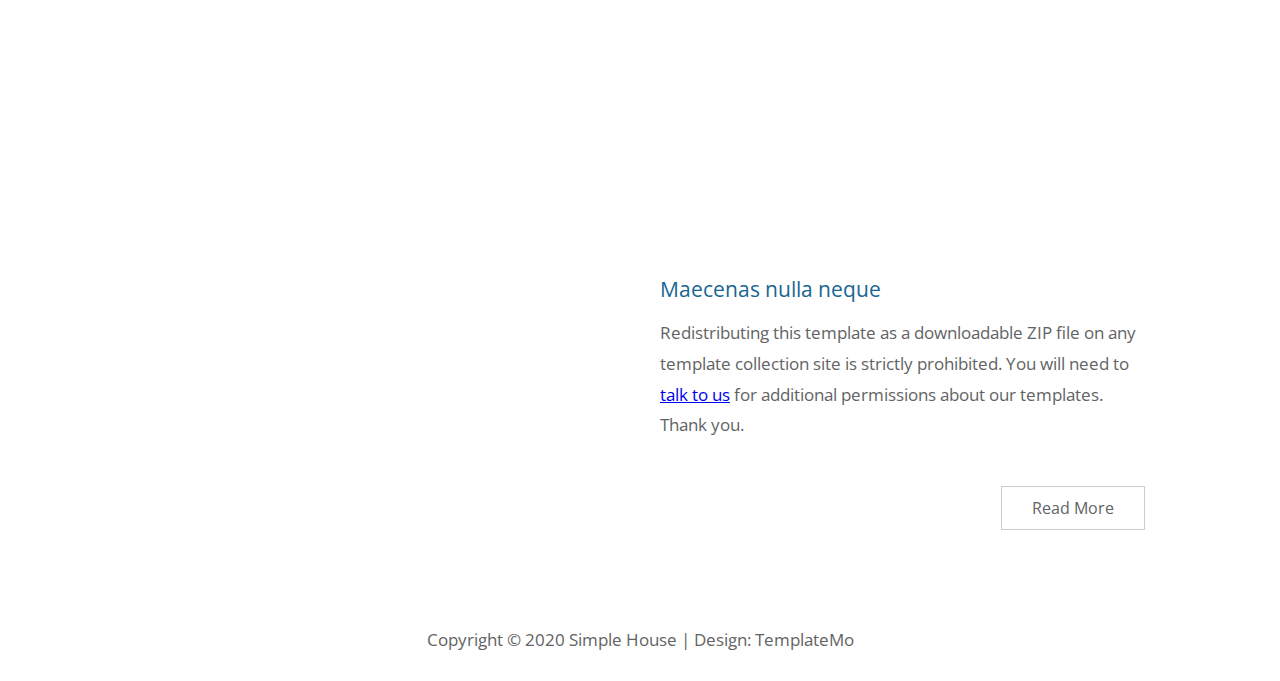
==== commit 6c355720: "dd" ====
--- a/index.html
+++ b/index.html
@@ -84,16 +84,16 @@
 			<!-- MOBILE VIEW HEADER END -->
 			
 			<!-- MOBILE VIEW HEADER START -->
-			<nav class="col-md-6 col-12 tm-nav">
+			<nav class="col-md-6 col-12 tm-navMobile">
 				<ul class="tm-nav-ul">
 					<li class="tm-nav-li">
-						<a href="index.html" class="tm-nav-link active">Home</a>
+						<a href="index.html" class="tm-nav-linkM activeM">Home</a>
 					</li>
 					<li class="tm-nav-li">
-						<a href="about.html" class="tm-nav-link">About</a>
+						<a href="about.html" class="tm-nav-linkM">About</a>
 					</li>
 					<li class="tm-nav-li">
-						<a href="contact.html" class="tm-nav-link">Contact</a>
+						<a href="contact.html" class="tm-nav-linkM">Contact</a>
 					</li>
 				</ul>
 			</nav>
--- a/css/templatemo-style.css
+++ b/css/templatemo-style.css
@@ -347,13 +347,25 @@
 }
 
 .tm-nav-link {
+	color: #fff;
+	text-decoration: none;
+	padding-bottom: 4px;	
+}
+
+.tm-nav-link.active,
+.tm-nav-link:hover {
+	border-bottom: 2px solid #fff;
+	font-weight: 600;
+}
+
+.tm-nav-linkM {
 	color: #000;
 	text-decoration: none;
 	padding-bottom: 4px;
 }
 
-.tm-nav-link.active,
-.tm-nav-link:hover {
+.tm-nav-linkM.activeM,
+.tm-nav-linkM:hover {
 	border-bottom: 2px solid #000;
 	font-weight: 600;
 }
@@ -445,8 +457,16 @@
 	display: none;
 }
 
+.tm-navMobile {
+	margin-top: 1rem;
+	display: none;
+}
+
 @media screen and (max-width: 768px) {
 	.mobileViewH_cotainer {
+		display: block;
+	}
+	.tm-navMobile {
 		display: block;
 	}
 }
